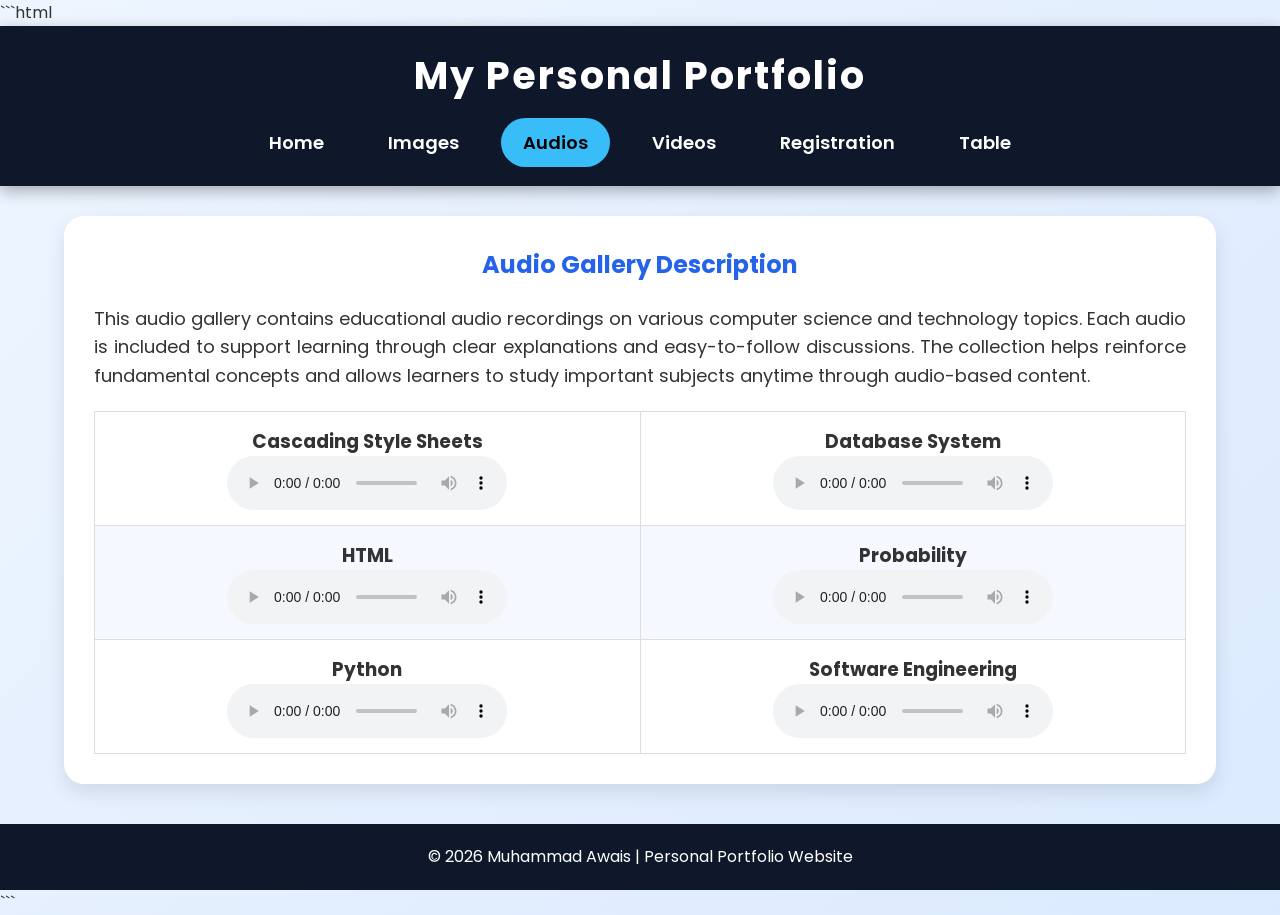
==== audios.html @ 3242dcee "Add files via upload" ====
```html
<!DOCTYPE html>
<html lang="en">

<head>

    <meta charset="UTF-8">
    <meta name="viewport" content="width=device-width, initial-scale=1.0">

    <title>Audios | Personal Portfolio</title>

    <link rel="stylesheet" href="style.css">

</head>

<body>

    <!-- Header -->

    <header>

        <h1>My Personal Portfolio</h1>

        <nav>

            <ul>

                <li><a href="index.html">Home</a></li>

                <li><a href="images.html">Images</a></li>

                <li><a href="audios.html" class="active">Audios</a></li>

                <li><a href="videos.html">Videos</a></li>

                <li><a href="registration.html">Registration</a></li>

                <li><a href="table.html">Table</a></li>

            </ul>

        </nav>

    </header>



    <!-- Audio Section -->

    <section class="about">

        <h2 align="center">Audio Gallery Description</h2>

        <p align="center">
            This audio gallery contains educational audio recordings on various 
            computer science and technology topics. Each audio is included to support
             learning through clear explanations and easy-to-follow discussions. The collection 
             helps reinforce fundamental concepts and allows learners
             to study important subjects anytime through audio-based content.
        </p>

        <table>

            <tr>

                <td>

                    <h3>Cascading Style Sheets</h3>

                    <audio controls>
                        <source src="audios/audio1.mp3" type="audio/mpeg">
                        Your browser does not support the audio element.
                    </audio>

                </td>

                <td>

                    <h3>Database System</h3>

                    <audio controls>
                        <source src="audios/audio2.mp3" type="audio/mpeg">
                        Your browser does not support the audio element.
                    </audio>

                </td>

            </tr>



            <tr>

                <td>

                    <h3>HTML</h3>

                    <audio controls>
                        <source src="audios/audio3.mp3" type="audio/mpeg">
                        Your browser does not support the audio element.
                    </audio>

                </td>

                <td>

                    <h3>Probability</h3>

                    <audio controls>
                        <source src="audios/audio4.mp3" type="audio/mpeg">
                        Your browser does not support the audio element.
                    </audio>

                </td>

            </tr>



            <tr>

                <td>

                    <h3>Python</h3>

                    <audio controls>
                        <source src="audios/audio5.mp3" type="audio/mpeg">
                        Your browser does not support the audio element.
                    </audio>

                </td>

                <td>

                    <h3>Software Engineering</h3>

                    <audio controls>
                        <source src="audios/audio6.mp3" type="audio/mpeg">
                        Your browser does not support the audio element.
                    </audio>

                </td>

            </tr>

        </table>

    </section>



    <!-- Footer -->

    <footer>

        <p>
            © 2026 Muhammad Awais | Personal Portfolio Website
        </p>

    </footer>

</body>

</html>
```
---- style.css ----
/* ===========================
   GOOGLE FONT
=========================== */

@import url('https://fonts.googleapis.com/css2?family=Poppins:wght@300;400;500;600;700&display=swap');

/* ===========================
   GENERAL
=========================== */

*{
    margin:0;
    padding:0;
    box-sizing:border-box;
}

body{

    font-family:'Poppins',sans-serif;

    background:linear-gradient(135deg,#eef5ff,#dbeafe);

    color:#333;

    line-height:1.6;

}

/* ===========================
   HEADER
=========================== */

header{

    background:#0f172a;

    color:white;

    text-align:center;

    padding:20px;

    box-shadow:0 5px 15px rgba(0,0,0,.3);

}

header h1{

    font-size:38px;

    letter-spacing:2px;

}

/* ===========================
   NAVIGATION
=========================== */

nav{

    margin-top:15px;

}

nav ul{

    list-style:none;

}

nav ul li{

    display:inline-block;

    margin:8px;

}

nav ul li a{

    text-decoration:none;

    color:white;

    font-size:18px;

    font-weight:600;

    padding:12px 22px;

    border-radius:30px;

    transition:.4s;

}

nav ul li a:hover{

    background:#38bdf8;

    color:#000;

}

.active{

    background:#38bdf8;

    color:#000;

}

/* ===========================
   HERO SECTION
=========================== */

.hero{

    width:90%;

    margin:40px auto;

    display:flex;

    justify-content:space-between;

    align-items:center;

    gap:40px;

    background:white;

    padding:40px;

    border-radius:20px;

    box-shadow:0 10px 30px rgba(0,0,0,.15);

}

.hero-image img{

    width:320px;

    height:360px;

    object-fit:cover;

    border-radius:20px;

    border:6px solid #38bdf8;

    box-shadow:0 10px 25px rgba(0,0,0,.25);

    transition:.5s;

}

.hero-image img:hover{

    transform:scale(1.05);

}

.hero-content h2{

    font-size:40px;

    color:#0f172a;

    margin-bottom:20px;

}

.hero-content p{

    font-size:18px;

    text-align:justify;

    margin-bottom:30px;

}

/* ===========================
   BUTTON
=========================== */

.btn{

    display:inline-block;

    background:#2563eb;

    color:white;

    text-decoration:none;

    padding:14px 30px;

    border-radius:30px;

    font-size:18px;

    transition:.4s;

}

.btn:hover{

    background:#0f172a;

    transform:translateY(-3px);

}

/* ===========================
   SECTIONS
=========================== */

.about,
.purpose,
.skills{

    width:90%;

    margin:30px auto;

    background:white;

    padding:30px;

    border-radius:20px;

    box-shadow:0 8px 20px rgba(0,0,0,.1);

}

.about h2,
.purpose h2,
.skills h2{

    color:#2563eb;

    margin-bottom:20px;

}

.about p,
.purpose p{

    font-size:18px;

    text-align:justify;

}

/* ===========================
   SKILL CARDS
=========================== */

.skill-box{

    display:grid;

    grid-template-columns:repeat(auto-fit,minmax(220px,1fr));

    gap:20px;

    margin-top:25px;

}

.card{

    background:#f8fbff;

    border-left:6px solid #2563eb;

    border-radius:15px;

    padding:25px;

    transition:.4s;

    box-shadow:0 5px 15px rgba(0,0,0,.1);

}

.card:hover{

    transform:translateY(-8px);

}

.card h3{

    color:#2563eb;

    margin-bottom:10px;

}

/* ===========================
   TABLES
=========================== */

table{

    width:100%;

    border-collapse:collapse;

    background:white;

    margin-top:20px;

}

table th{

    background:#2563eb;

    color:white;

    padding:15px;

}

table td{

    padding:15px;

    text-align:center;

    border:1px solid #ddd;

}

table tr:nth-child(even){

    background:#f5f9ff;

}

/* ===========================
   IMAGES
=========================== */

table img{

    width:280px;

    height:200px;

    object-fit:cover;

    border-radius:12px;

    transition:.4s;

}

table img:hover{

    transform:scale(1.05);

}

/* ===========================
   AUDIO
=========================== */

audio{

    width:280px;

}

/* ===========================
   VIDEO
=========================== */

video{

    width:320px;

    border-radius:12px;

}

/* ===========================
   FORM
=========================== */

form{

    width:100%;

}

input[type=text],
input[type=email],
input[type=password],
input[type=date],
select{

    width:100%;

    padding:12px;

    border:1px solid #bbb;

    border-radius:8px;

    font-size:16px;

}

input[type=radio],
input[type=checkbox]{

    margin-right:5px;

}

input[type=submit],
input[type=reset]{

    background:#2563eb;

    color:white;

    border:none;

    padding:12px 30px;

    border-radius:30px;

    cursor:pointer;

    font-size:16px;

    margin:10px;

    transition:.4s;

}

input[type=submit]:hover{

    background:green;

}

input[type=reset]{

    background:#dc2626;

}

input[type=reset]:hover{

    background:#991b1b;

}

/* ===========================
   FOOTER
=========================== */

footer{

    background:#0f172a;

    color:white;

    text-align:center;

    padding:20px;

    margin-top:40px;

    font-size:16px;

}

/* ===========================
   RESPONSIVE
=========================== */

@media(max-width:900px){

.hero{

    flex-direction:column;

    text-align:center;

}

.hero-content p{

    text-align:center;

}

.hero-image img{

    width:250px;

    height:280px;

}

header h1{

    font-size:28px;

}

nav ul li{

    display:block;

    margin:12px 0;

}

table img{

    width:100%;

    height:auto;

}

video,
audio{

    width:100%;

}

}
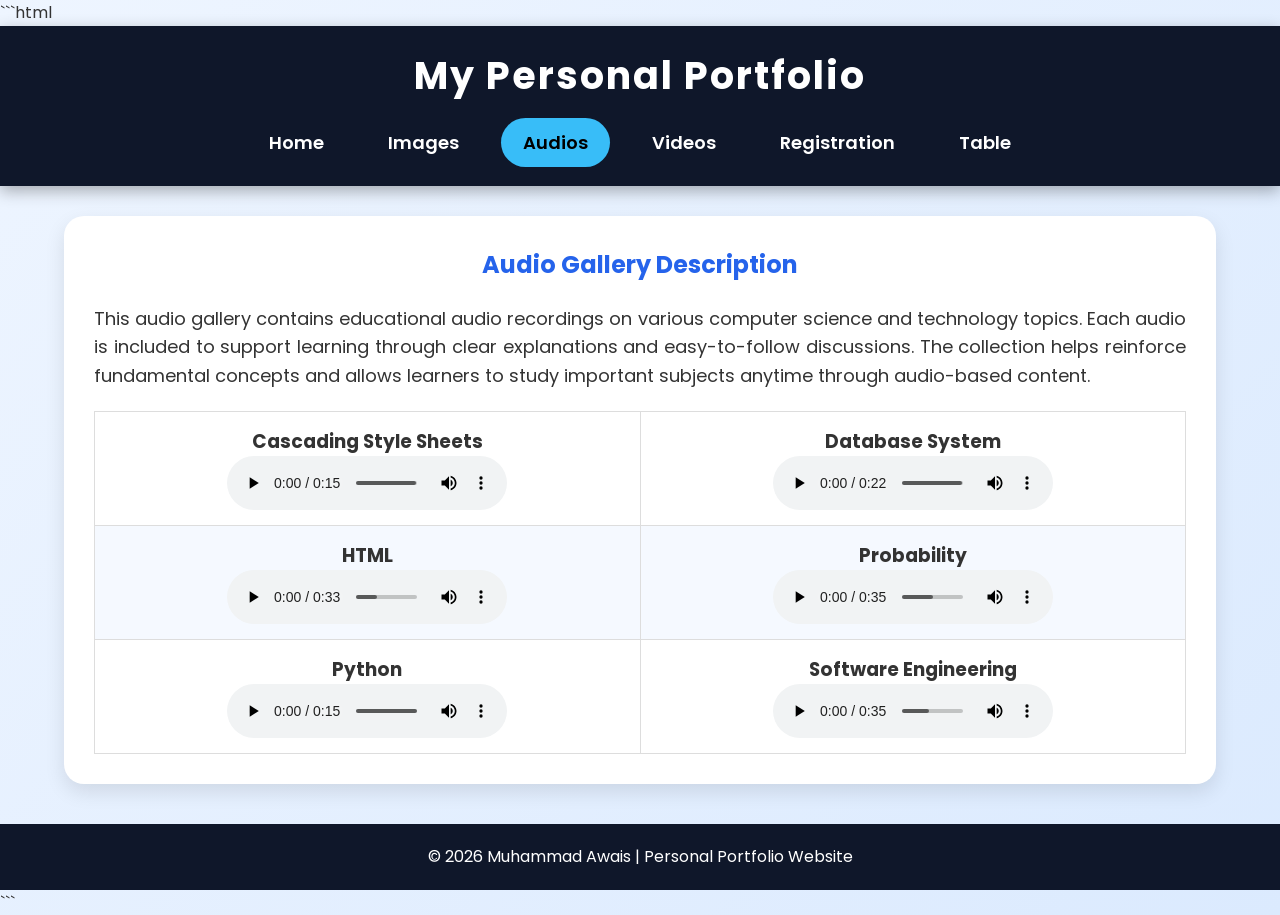
==== commit 696cfec6: "Update audios.html" ====
--- a/audios.html
+++ b/audios.html
@@ -68,7 +68,7 @@
                     <h3>Cascading Style Sheets</h3>
 
                     <audio controls>
-                        <source src="audios/audio1.mp3" type="audio/mpeg">
+                        <source src="audio1.mp3" type="audio/mpeg">
                         Your browser does not support the audio element.
                     </audio>
 
@@ -79,7 +79,7 @@
                     <h3>Database System</h3>
 
                     <audio controls>
-                        <source src="audios/audio2.mp3" type="audio/mpeg">
+                        <source src="audio2.mp3" type="audio/mpeg">
                         Your browser does not support the audio element.
                     </audio>
 
@@ -96,7 +96,7 @@
                     <h3>HTML</h3>
 
                     <audio controls>
-                        <source src="audios/audio3.mp3" type="audio/mpeg">
+                        <source src="audio3.mp3" type="audio/mpeg">
                         Your browser does not support the audio element.
                     </audio>
 
@@ -107,7 +107,7 @@
                     <h3>Probability</h3>
 
                     <audio controls>
-                        <source src="audios/audio4.mp3" type="audio/mpeg">
+                        <source src="audio4.mp3" type="audio/mpeg">
                         Your browser does not support the audio element.
                     </audio>
 
@@ -124,7 +124,7 @@
                     <h3>Python</h3>
 
                     <audio controls>
-                        <source src="audios/audio5.mp3" type="audio/mpeg">
+                        <source src="audio5.mp3" type="audio/mpeg">
                         Your browser does not support the audio element.
                     </audio>
 
@@ -135,7 +135,7 @@
                     <h3>Software Engineering</h3>
 
                     <audio controls>
-                        <source src="audios/audio6.mp3" type="audio/mpeg">
+                        <source src="audio6.mp3" type="audio/mpeg">
                         Your browser does not support the audio element.
                     </audio>
 
